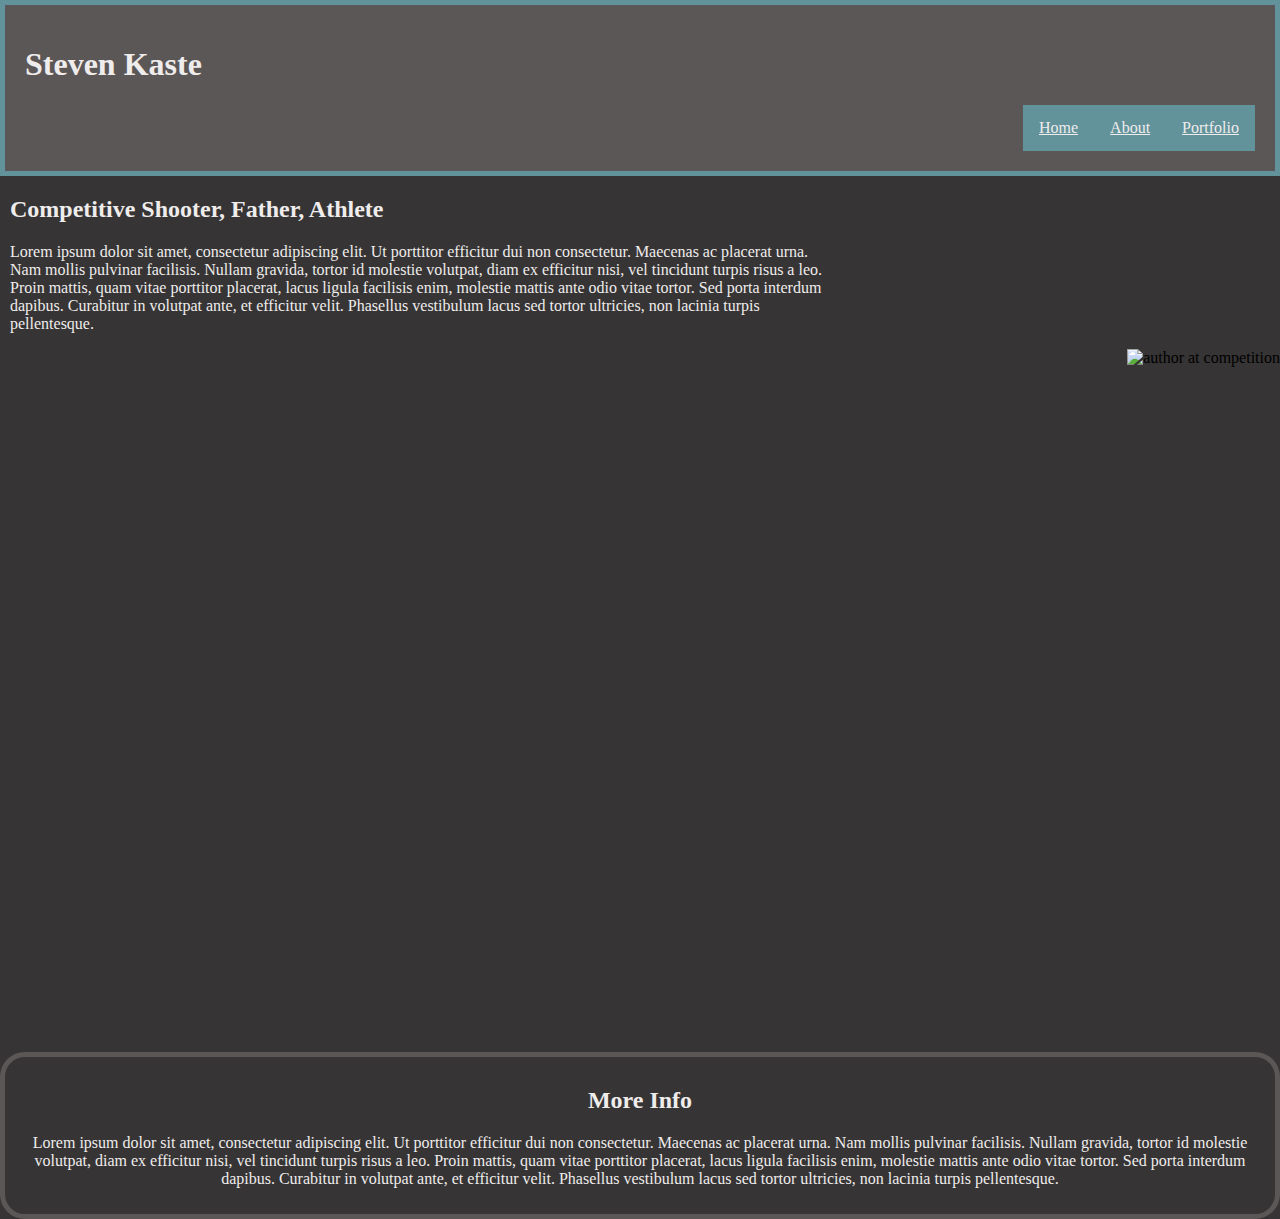
==== index.html @ aa5b0dbc "trying to get the paragraphs to align properly and get photo back where it was" ====
<html>
  <head>
    <title> Steven's Career Sim</title>
    <link rel="stylesheet" href="./style.css"/>
    <style>
      .section-one{
        align-items: left;
        justify-content: center;
      }
      .image {
        max-width:25%;
        max-height: auto;
        float: right;
      }
      .text{
        padding-right: 450px;
        padding-left: 10px;
        padding-top: 0;
        float: left;
      }
    </style>
  </head>
  <body>
    <header><h1 style="color:#efecec;">Steven Kaste</h1>
    <nav>
      <ul>
      <li><a href="./portfolio.html">Portfolio</a></li>
      <li><a href="./about.html">About</a></li>
      <li><a href="./index.html">Home</a></li>
      </ul>
    </nav>
    </header>
    <div class="div-one">
    <section class="section-one">
      <div class="text">
        <h2 style="color:#efecec">Competitive Shooter, Father, Athlete</h2>
        <p style="color:#efecec">
          Lorem ipsum dolor sit amet, consectetur adipiscing elit. Ut porttitor efficitur dui non consectetur. Maecenas ac placerat urna. Nam mollis pulvinar facilisis. Nullam gravida, tortor id molestie volutpat, diam ex efficitur nisi, vel tincidunt turpis risus a leo. Proin mattis, quam vitae porttitor placerat, lacus ligula facilisis enim, molestie mattis ante odio vitae tortor. Sed porta interdum dapibus. Curabitur in volutpat ante, et efficitur velit. Phasellus vestibulum lacus sed tortor ultricies, non lacinia turpis pellentesque.
        </p>
      </div>
      <img src="./images/NASC-171.jpg" alt="author at competition" class="image"/>
    </section>
    </div>
    <br/>
    <br/>
    <br/>
    <br/>
    <br/>
    <br/>
    <br/>
    <div class="div-two">
    <section class="section-two">
      <h2 style="color:#efecec">More Info</h2>
      <p style="color:#efecec">Lorem ipsum dolor sit amet, consectetur adipiscing elit. Ut porttitor efficitur dui non consectetur. Maecenas ac placerat urna. Nam mollis pulvinar facilisis. Nullam gravida, tortor id molestie volutpat, diam ex efficitur nisi, vel tincidunt turpis risus a leo. Proin mattis, quam vitae porttitor placerat, lacus ligula facilisis enim, molestie mattis ante odio vitae tortor. Sed porta interdum dapibus. Curabitur in volutpat ante, et efficitur velit. Phasellus vestibulum lacus sed tortor ultricies, non lacinia turpis pellentesque.</p>
    </section>
    </div>
  </body>
</html>
---- style.css ----
body{
  margin: 0;
  width: 100vw;
  height: 100vh;
  padding: 0;
}
body{
  background-color: #363434;
  color: none;
}
header{
  background-color: #5c5757;
  padding: 20px;
  border: solid #62929a 5px;
  margin: none;
  font-family: inherit;
  font-size: inherit;
}
ul{
  list-style-type: none;
  margin: 0;
  padding: 0;
  overflow: hidden;
  background-color: none;
}
li {
  float: right;
}
li a {
  display: block;
  color: #efecec;
  padding: 8px;
  background-color: #62929a;
  text-align: center;
  padding: 14px 16px;
}
li a:hover{
  background-color:#363434;
}
.div-one{
  margin:auto;
  background: none;
  border: none;
  width: 100%;
  height:750px;
}
.section-two{
  padding: 10px;
  text-align: center;
  border-radius: 25px;
  border-color:#62929a;
  border:solid #5c5757 5px;
}

.second-color{
  background:#5c5757;
}
.third-color{
  background: #62929a;
}
.fourth-color{
  background: #efecec;
}
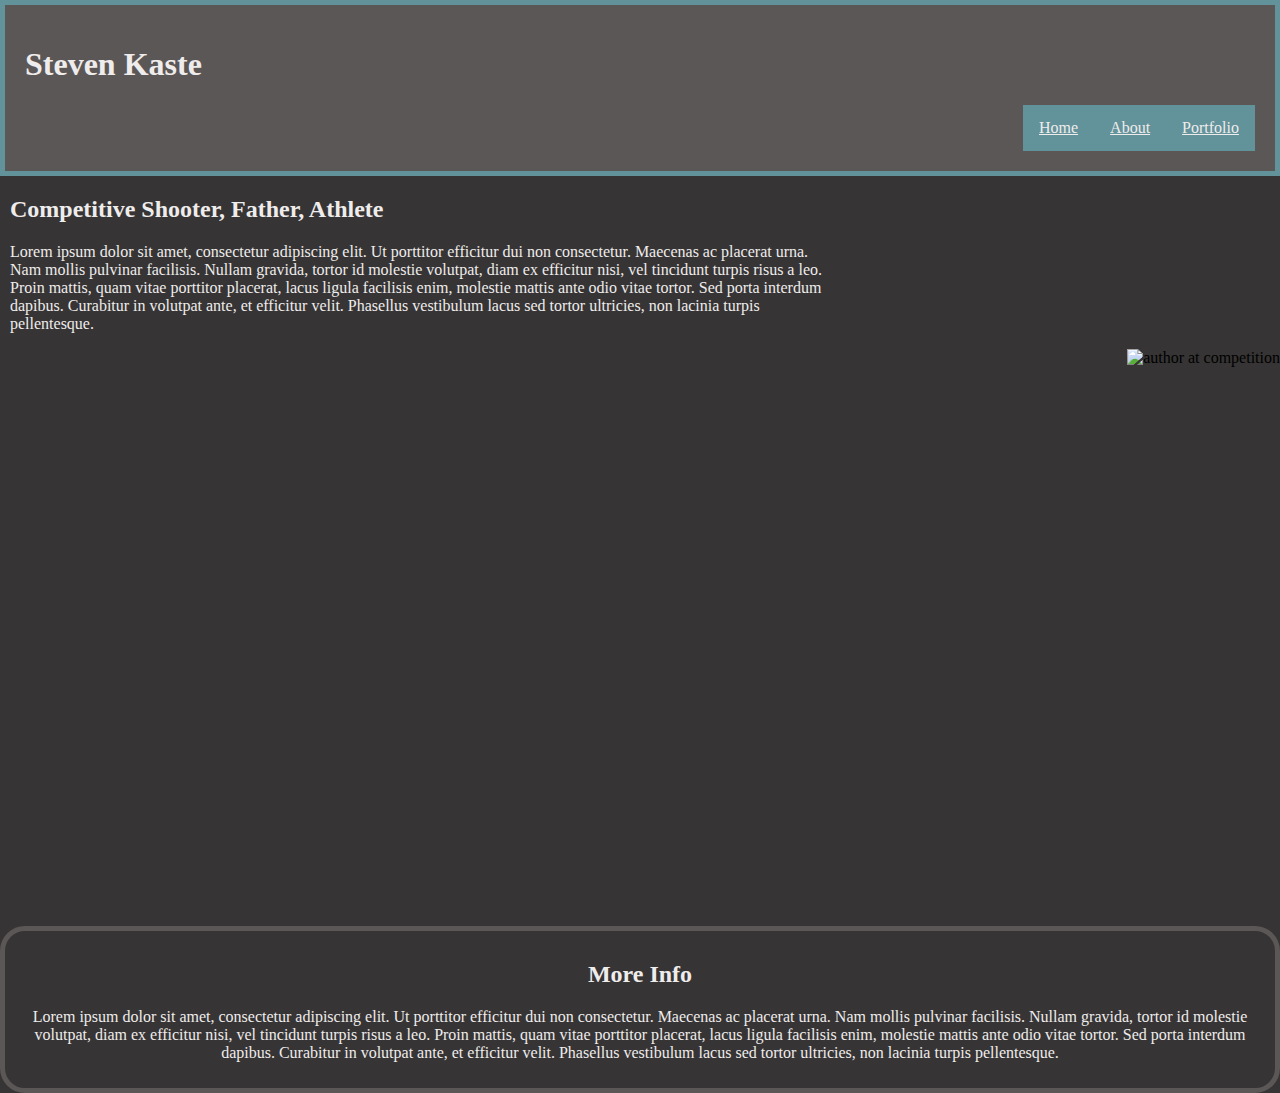
==== commit e7861368: "took the line breaks out after line 43 and before <div class=div-two" ====
--- a/index.html
+++ b/index.html
@@ -41,13 +41,7 @@
       <img src="./images/NASC-171.jpg" alt="author at competition" class="image"/>
     </section>
     </div>
-    <br/>
-    <br/>
-    <br/>
-    <br/>
-    <br/>
-    <br/>
-    <br/>
+  
     <div class="div-two">
     <section class="section-two">
       <h2 style="color:#efecec">More Info</h2>
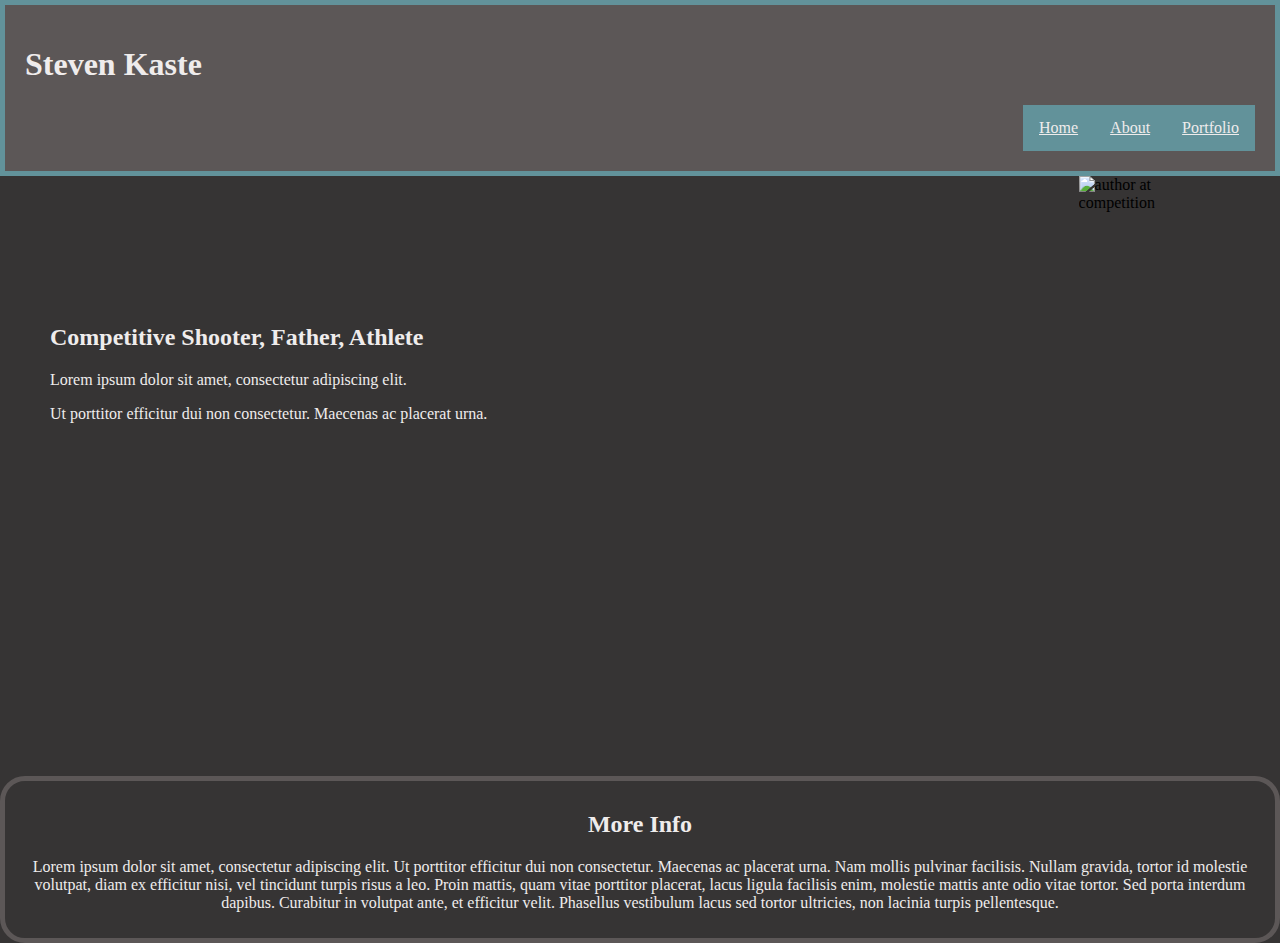
==== commit 4c376708: "cleaned up code where I had repetitiveness and changed stylesheet line 48 to container to mirror htm" ====
--- a/index.html
+++ b/index.html
@@ -3,19 +3,19 @@
     <title> Steven's Career Sim</title>
     <link rel="stylesheet" href="./style.css"/>
     <style>
-      .section-one{
-        align-items: left;
+      .container{
+        align-items: center;
         justify-content: center;
       }
-      .image {
-        max-width:25%;
+      .image{
+        max-width:50%;
         max-height: auto;
         float: right;
+        padding-right: 50px;
       }
       .text{
-        padding-right: 450px;
-        padding-left: 10px;
-        padding-top: 0;
+        padding-left: 50px;
+        padding-top: 10%;
         float: left;
       }
     </style>
@@ -30,18 +30,22 @@
       </ul>
     </nav>
     </header>
-    <div class="div-one">
-    <section class="section-one">
-      <div class="text">
-        <h2 style="color:#efecec">Competitive Shooter, Father, Athlete</h2>
-        <p style="color:#efecec">
-          Lorem ipsum dolor sit amet, consectetur adipiscing elit. Ut porttitor efficitur dui non consectetur. Maecenas ac placerat urna. Nam mollis pulvinar facilisis. Nullam gravida, tortor id molestie volutpat, diam ex efficitur nisi, vel tincidunt turpis risus a leo. Proin mattis, quam vitae porttitor placerat, lacus ligula facilisis enim, molestie mattis ante odio vitae tortor. Sed porta interdum dapibus. Curabitur in volutpat ante, et efficitur velit. Phasellus vestibulum lacus sed tortor ultricies, non lacinia turpis pellentesque.
-        </p>
-      </div>
-      <img src="./images/NASC-171.jpg" alt="author at competition" class="image"/>
-    </section>
+    <div class="container">
+      <section>
+        <div class="text">
+         <h2 style="color:#efecec">Competitive Shooter, Father, Athlete</h2>
+          <p style="color:#efecec">
+            Lorem ipsum dolor sit amet, consectetur adipiscing elit.
+          </p>
+          <p style="color: #efecec;"> 
+            Ut porttitor efficitur dui non consectetur. Maecenas ac placerat urna.
+          </p>
+        </div>  
+        <div class="image">
+          <img src="./images/NASC-171.jpg" alt="author at competition" class="image"/>
+        </div>
+      </section>
     </div>
-  
     <div class="div-two">
     <section class="section-two">
       <h2 style="color:#efecec">More Info</h2>
--- a/style.css
+++ b/style.css
@@ -37,13 +37,7 @@
 li a:hover{
   background-color:#363434;
 }
-.div-one{
-  margin:auto;
-  background: none;
-  border: none;
-  width: 100%;
-  height:750px;
-}
+
 .section-two{
   padding: 10px;
   text-align: center;
@@ -51,7 +45,13 @@
   border-color:#62929a;
   border:solid #5c5757 5px;
 }
-
+.container{
+  margin:auto;
+  background: none;
+  border: none;
+  width: 100%;
+  height:600px;
+}
 .second-color{
   background:#5c5757;
 }
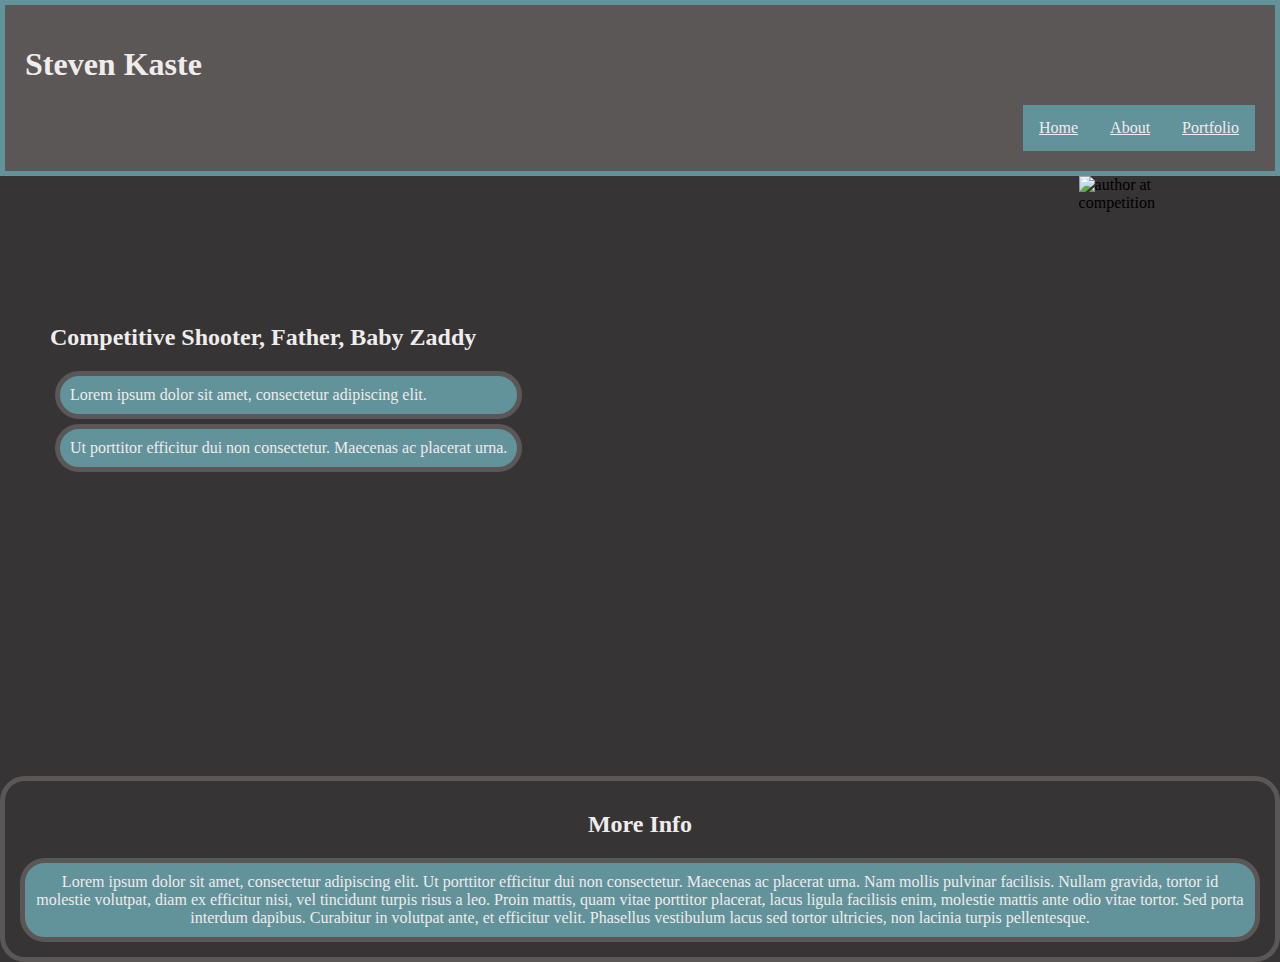
==== commit c3acc3ac: "worked on styling for the about page" ====
--- a/index.html
+++ b/index.html
@@ -6,6 +6,11 @@
       .container{
         align-items: center;
         justify-content: center;
+        margin:auto;
+        background: none;
+        border: none;
+        width: 100%;
+        height:600px;
       }
       .image{
         max-width:50%;
@@ -33,7 +38,7 @@
     <div class="container">
       <section>
         <div class="text">
-         <h2 style="color:#efecec">Competitive Shooter, Father, Athlete</h2>
+         <h2 style="color:#efecec">Competitive Shooter, Father, Baby Zaddy</h2>
           <p style="color:#efecec">
             Lorem ipsum dolor sit amet, consectetur adipiscing elit.
           </p>
--- a/style.css
+++ b/style.css
@@ -37,7 +37,6 @@
 li a:hover{
   background-color:#363434;
 }
-
 .section-two{
   padding: 10px;
   text-align: center;
@@ -45,12 +44,12 @@
   border-color:#62929a;
   border:solid #5c5757 5px;
 }
-.container{
-  margin:auto;
-  background: none;
-  border: none;
-  width: 100%;
-  height:600px;
+p {
+  border-radius: 25px;
+  border:#5c5757 solid 5px;
+  background-color:#62929a;
+  padding: 10px;
+  margin:5px;
 }
 .second-color{
   background:#5c5757;
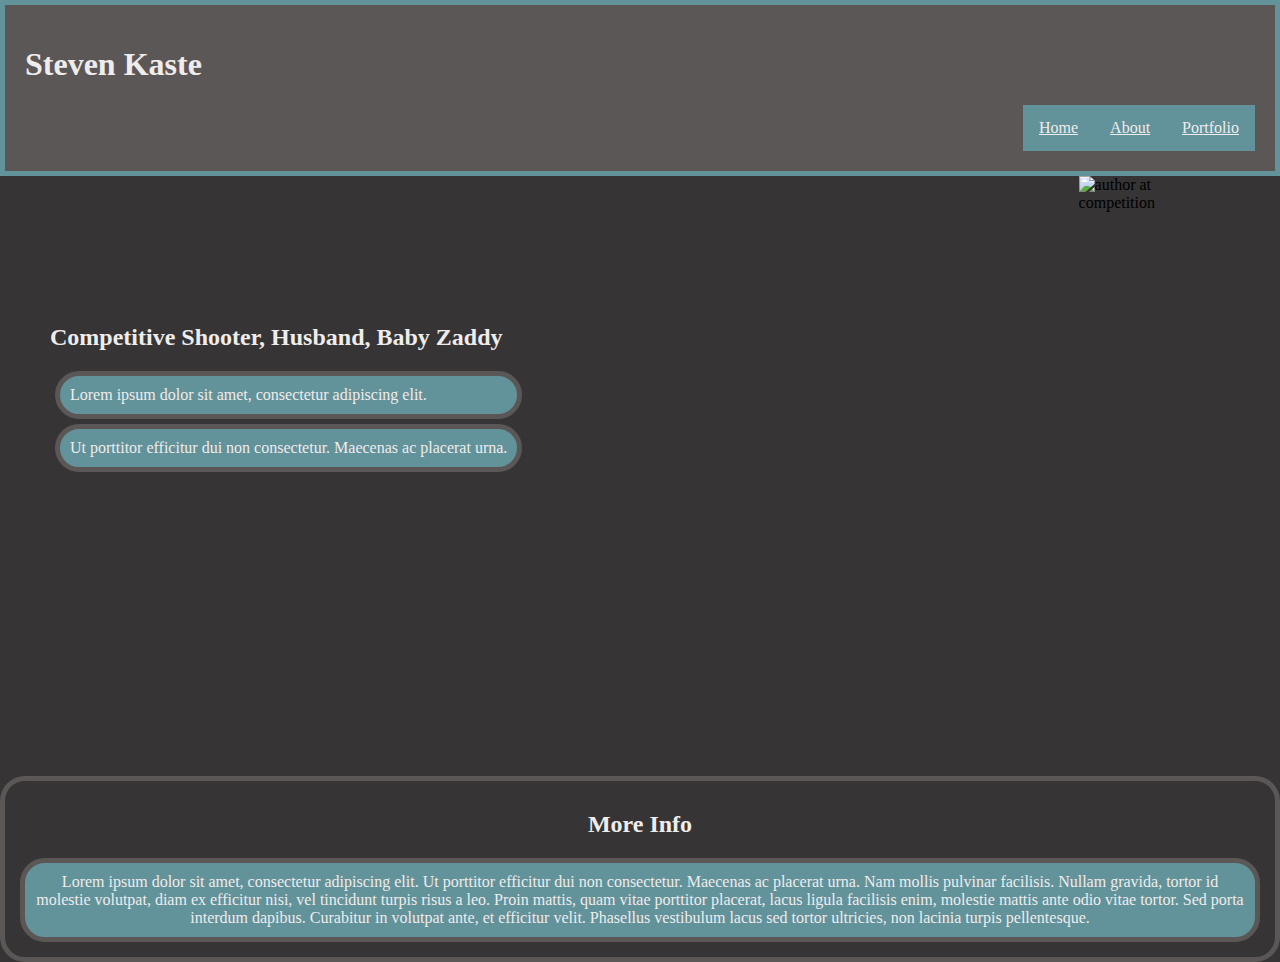
==== commit e6d6fda1: "added a second stylesheet and changed about.html line 4 to the new style sheet" ====
--- a/index.html
+++ b/index.html
@@ -38,7 +38,7 @@
     <div class="container">
       <section>
         <div class="text">
-         <h2 style="color:#efecec">Competitive Shooter, Father, Baby Zaddy</h2>
+         <h2 style="color:#efecec">Competitive Shooter, Husband, Baby Zaddy</h2>
           <p style="color:#efecec">
             Lorem ipsum dolor sit amet, consectetur adipiscing elit.
           </p>
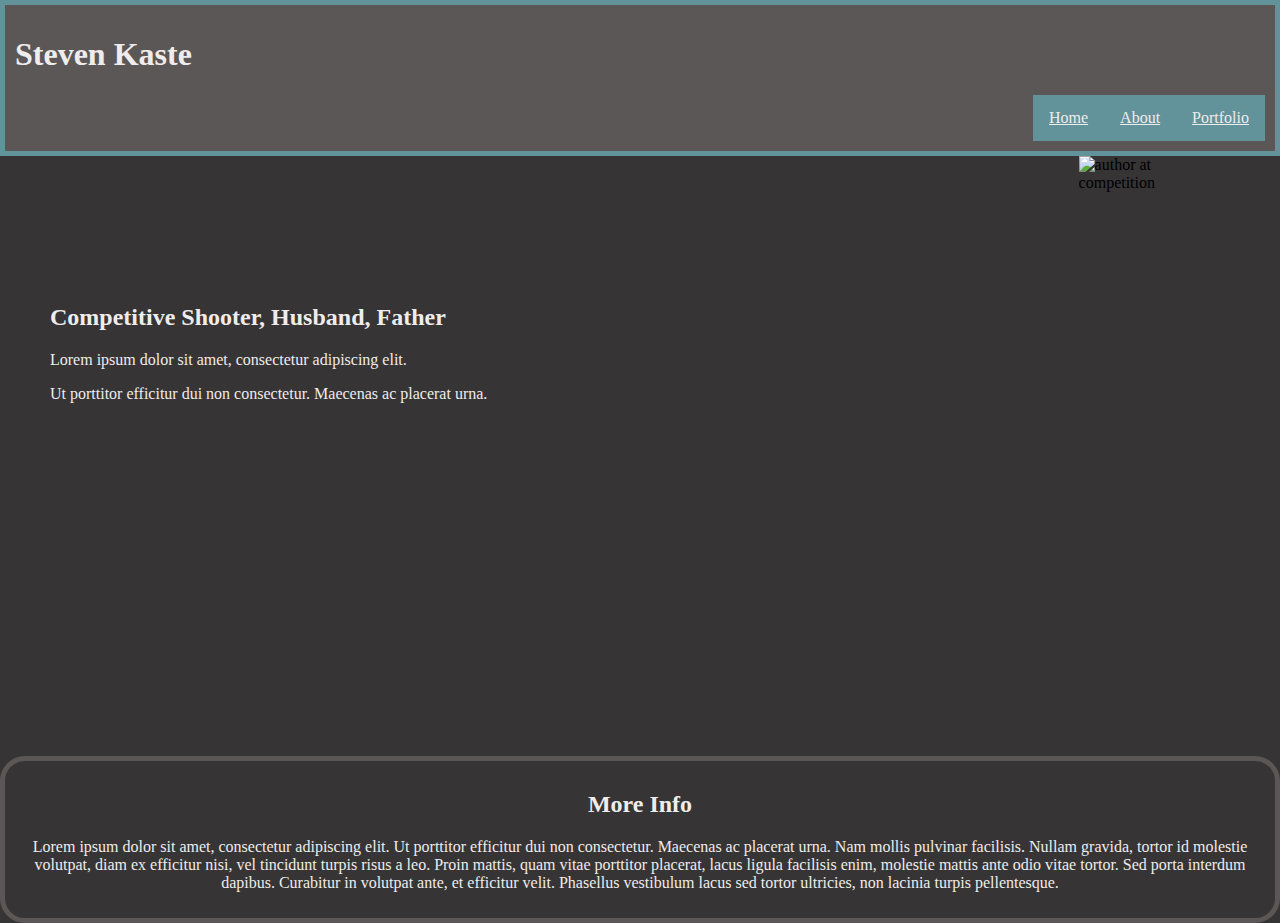
==== commit f48b03b5: "changed line 41 wording on index.html" ====
--- a/index.html
+++ b/index.html
@@ -38,7 +38,7 @@
     <div class="container">
       <section>
         <div class="text">
-         <h2 style="color:#efecec">Competitive Shooter, Husband, Baby Zaddy</h2>
+         <h2 style="color:#efecec">Competitive Shooter, Husband, Father</h2>
           <p style="color:#efecec">
             Lorem ipsum dolor sit amet, consectetur adipiscing elit.
           </p>
--- a/style.css
+++ b/style.css
@@ -10,7 +10,7 @@
 }
 header{
   background-color: #5c5757;
-  padding: 20px;
+  padding: 10px;
   border: solid #62929a 5px;
   margin: none;
   font-family: inherit;
@@ -43,20 +43,4 @@
   border-radius: 25px;
   border-color:#62929a;
   border:solid #5c5757 5px;
-}
-p {
-  border-radius: 25px;
-  border:#5c5757 solid 5px;
-  background-color:#62929a;
-  padding: 10px;
-  margin:5px;
-}
-.second-color{
-  background:#5c5757;
-}
-.third-color{
-  background: #62929a;
-}
-.fourth-color{
-  background: #efecec;
 }